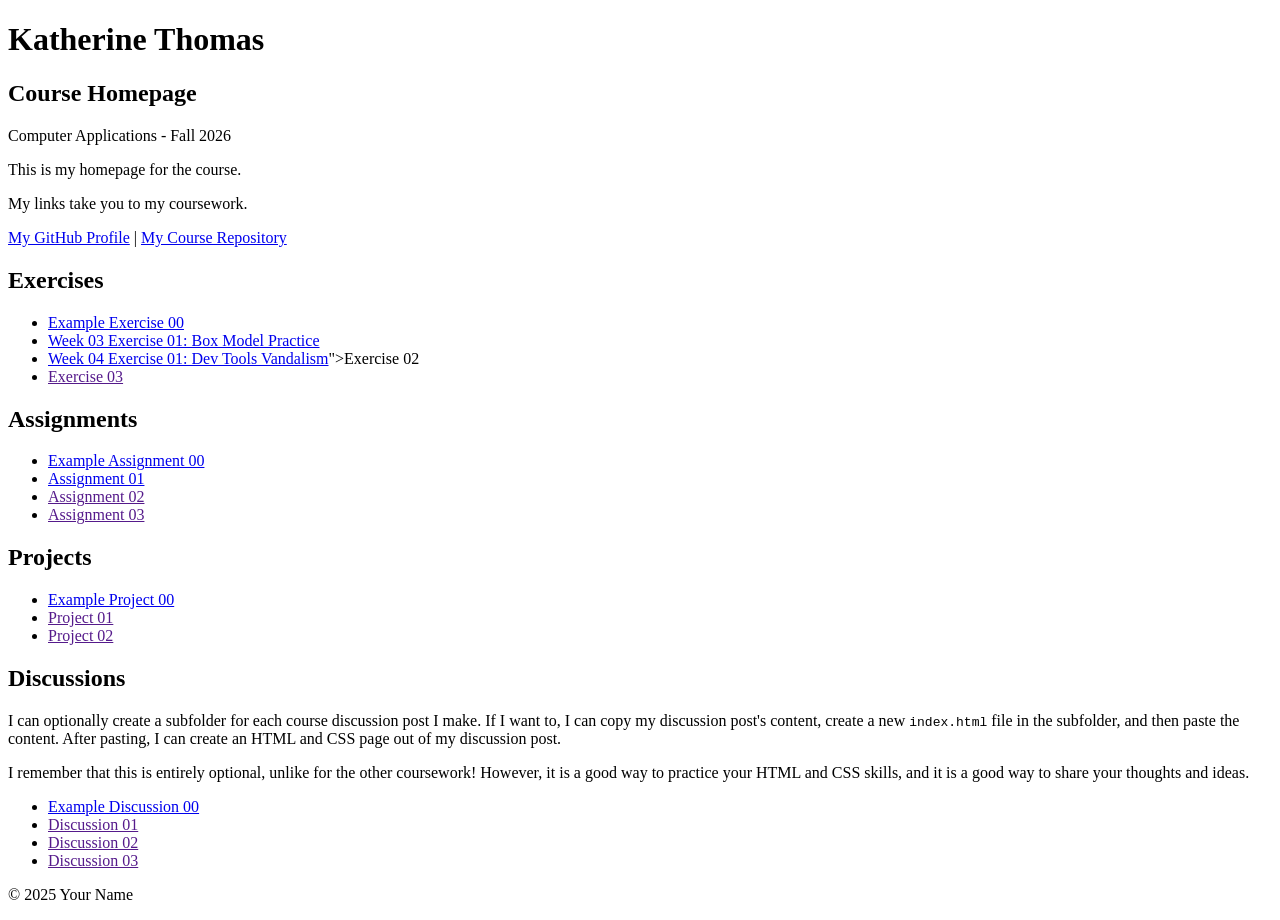
==== index.html @ b3020cca "week4-ex01 updates updates" ====
<!DOCTYPE html>

<!--

INSTRUCTIONS: HOW TO CHANGE THIS PAGE:

1. Change "Stu" in the title above to your real name.

2. Change "Your Name" in the big heading below to your real name.

3. Change "your-username" to your real GitHub username in both links.

4. Change "your-repo-name" to the name of this repository.

5. Change "Course Name" to the name of your class.

6. Change "Semester Year" to match when you are taking this class.

7. Add links to your work:
    - Find the words that say "Exercise 01", "Assignment 01", etc.
    - Between the quote marks in href="", put the relative link to your work in the subfolder. You can simply link to the subfolder name. Take a look at the example folders and links to see how to do this.
    - For work not yet started/completed, you can leave the href="" blank until you are ready.
    - Change the words "Exercise 01" to match the name of the exercise. Do the same for assignments and projects. If you add your discussion posts, do the same for them.
    - Do this for each piece of work you finish.

8. You can add more links by copying a whole line like this:
    <li><a href="">New Work Name</a></li>
    Then paste it below the last one in that section.

9. Save your changes and push to GitHub when you are done. Remember you can use GitHub Desktop to help you with this.

Remember: During the course, if you want, you can style your homepage to introduce your own style and aesthetics. To start, keep this page simple and plain. This is just a template to get you started. Embrace the handcrafted approach to web design and development: change things to make them your own.

Remember: You must have a GitHub account, a new GitHub repository for this course, and this file (index.html) in that repository. 

Remember: You must create subfolders for each piece of coursework as the semester progresses.

-->

<html lang="en">
    <head>
        <meta charset="UTF-8" />
        <title>Course Homepage template</title>
        <meta charset="UTF-8" />
        <meta name="viewport" content="width=device-width, initial-scale=1.0" />
        <title>Katherine Thomas - Course Homepage</title>
    </head>

    <body>
        <header>
            <h1>Katherine Thomas</h1>
            <h2>Course Homepage</h2>
            <p>Computer Applications - Fall 2026</p>
            <p>This is my homepage for the course.</p>
            <p>My links take you to my coursework.</p>
            <nav>
                <a href="https://github.com/KPZThomas19">My GitHub Profile</a>
                |
                <a href="https://github.com/KPZThomas19/computing-applications-tech-assignments">
                    My Course Repository
                </a>
            </nav>
        </header>

        <main>
            <section>
                <h2>Exercises</h2>
                <ul>
                    <li>
                        <a href="example-exercise-00/">Example Exercise 00</a>
                    </li>
                    <li><a href="week-03-exercise-01/">Week 03 Exercise 01: Box Model Practice</a></li>
                    <li><a href="week-04-exercise-01/">Week 04 Exercise 01: Dev Tools Vandalism</a>">Exercise 02</a></li>
                    <li><a href="">Exercise 03</a></li>
                </ul>
            </section>

            <section>
                <h2>Assignments</h2>
                <ul>
                    <li>
                        <a href="example-assignment-00/">
                            Example Assignment 00
                        </a>
                    </li>
                    <li><a href="assignment-01/">Assignment 01</a></li>
                    <li><a href="">Assignment 02</a></li>
                    <li><a href="">Assignment 03</a></li>
                </ul>
            </section>

            <section>
                <h2>Projects</h2>
                <ul>
                    <li>
                        <a href="example-project-00/">Example Project 00</a>
                    </li>
                    <li><a href="">Project 01</a></li>
                    <li><a href="">Project 02</a></li>
                </ul>
            </section>

            <section>
                <h2>Discussions</h2>
                <p>
                    I can optionally create a subfolder for each course
                    discussion post I make. If I want to, I can copy my
                    discussion post's content, create a new
                    <code>index.html</code>
                    file in the subfolder, and then paste the content. After
                    pasting, I can create an HTML and CSS page out of my
                    discussion post.
                </p>
                <p>
                    I remember that this is entirely optional, unlike for the
                    other coursework! However, it is a good way to practice your
                    HTML and CSS skills, and it is a good way to share your
                    thoughts and ideas.
                </p>
                <ul>
                    <li>
                        <a href="example-discussion-00/">
                            Example Discussion 00
                        </a>
                    </li>
                    <li><a href="">Discussion 01</a></li>
                    <li><a href="">Discussion 02</a></li>
                    <li><a href="">Discussion 03</a></li>
                </ul>
            </section>
        </main>

        <footer>
            <p>&copy; 2025 Your Name</p>
        </footer>
    </body>
</html>
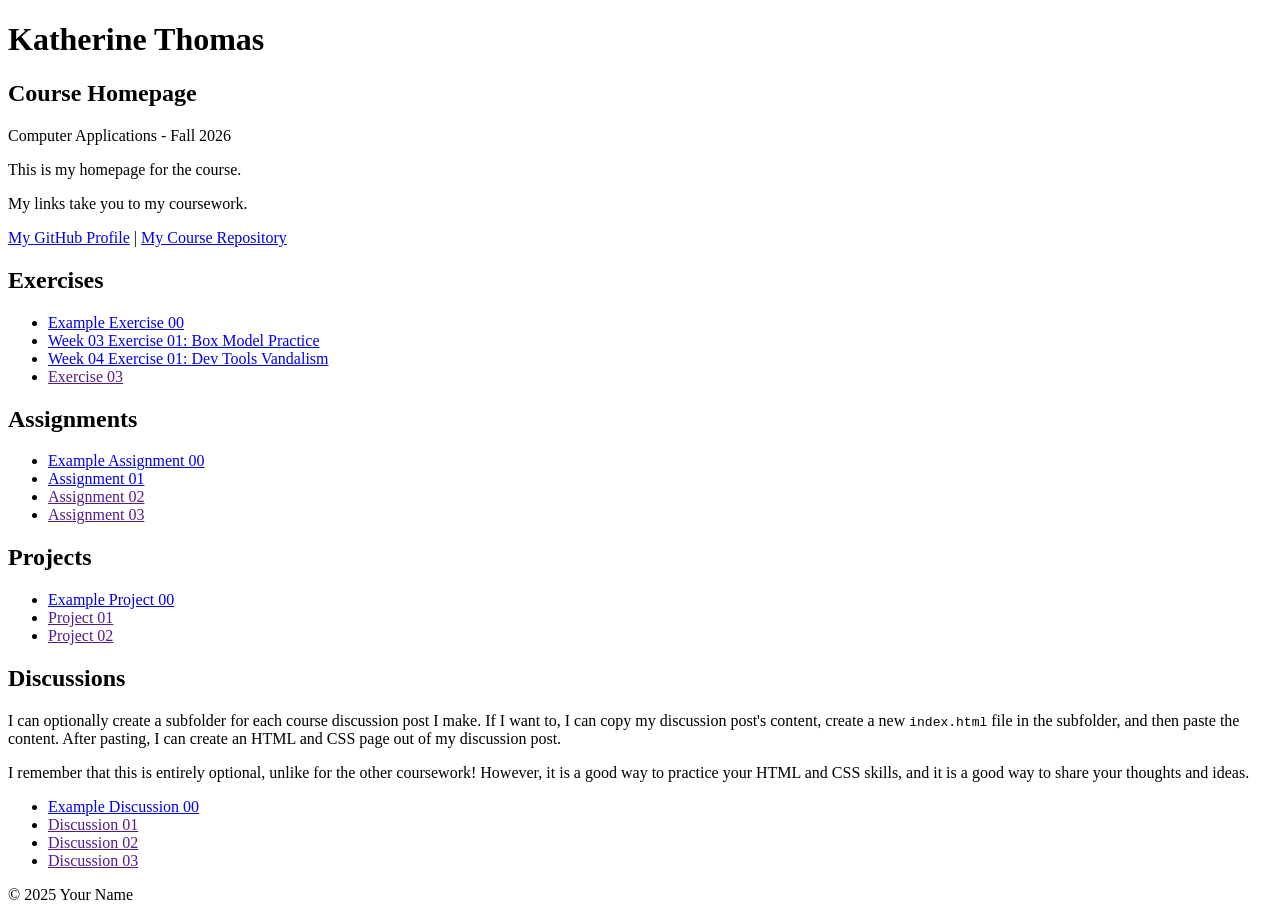
==== commit bac75687: "update to excercise link" ====
--- a/index.html
+++ b/index.html
@@ -70,7 +70,7 @@
                         <a href="example-exercise-00/">Example Exercise 00</a>
                     </li>
                     <li><a href="week-03-exercise-01/">Week 03 Exercise 01: Box Model Practice</a></li>
-                    <li><a href="week-04-exercise-01/">Week 04 Exercise 01: Dev Tools Vandalism</a>">Exercise 02</a></li>
+                    <li><a href="week-04-exercise-01/">Week 04 Exercise 01: Dev Tools Vandalism</a></li>
                     <li><a href="">Exercise 03</a></li>
                 </ul>
             </section>
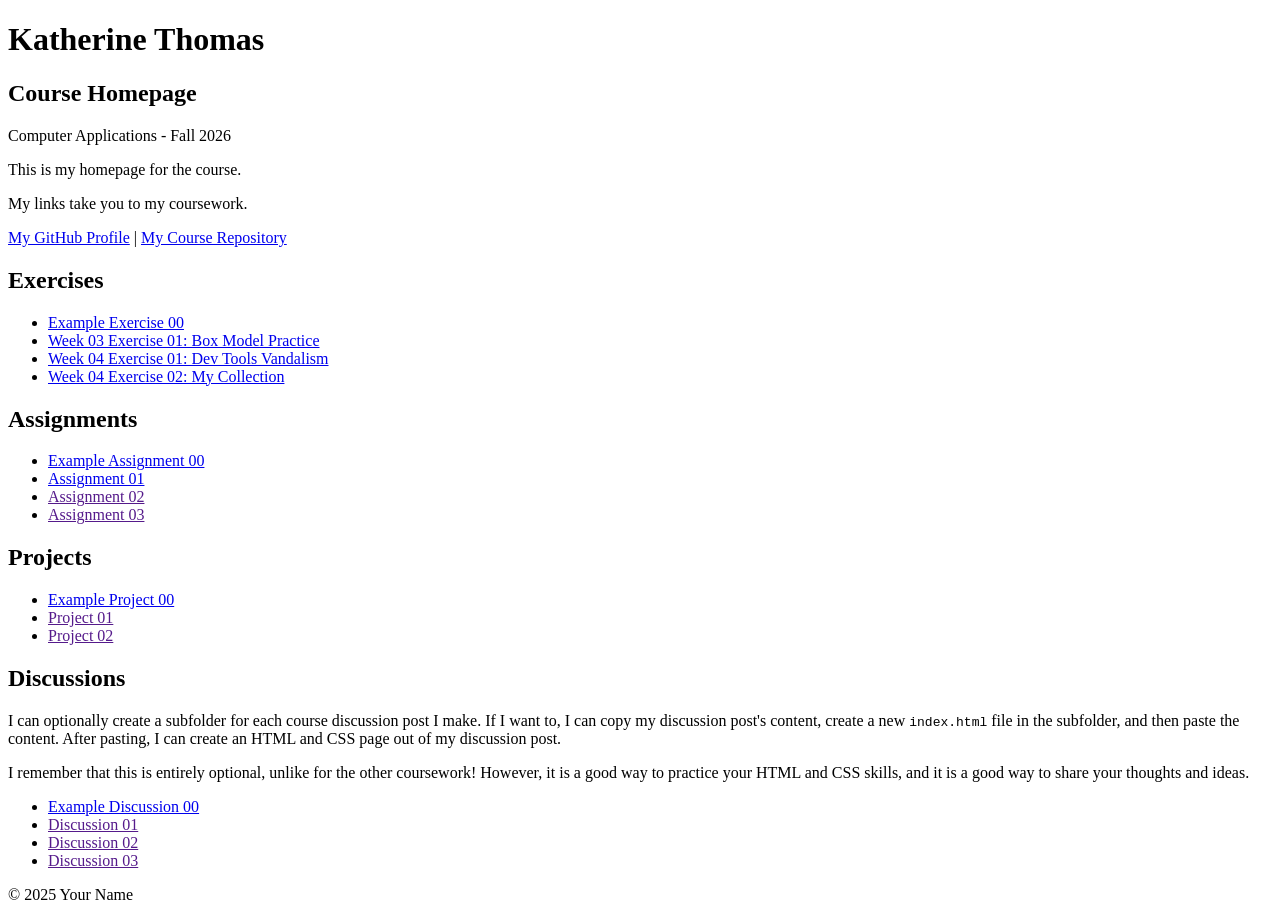
==== commit 22ffe75a: "ex4-02 update" ====
--- a/index.html
+++ b/index.html
@@ -71,7 +71,7 @@
                     </li>
                     <li><a href="week-03-exercise-01/">Week 03 Exercise 01: Box Model Practice</a></li>
                     <li><a href="week-04-exercise-01/">Week 04 Exercise 01: Dev Tools Vandalism</a></li>
-                    <li><a href="">Exercise 03</a></li>
+                    <li><a href="<a href="week-04-exercise-02/">Week 04 Exercise 02: My Collection</a></li>
                 </ul>
             </section>
 
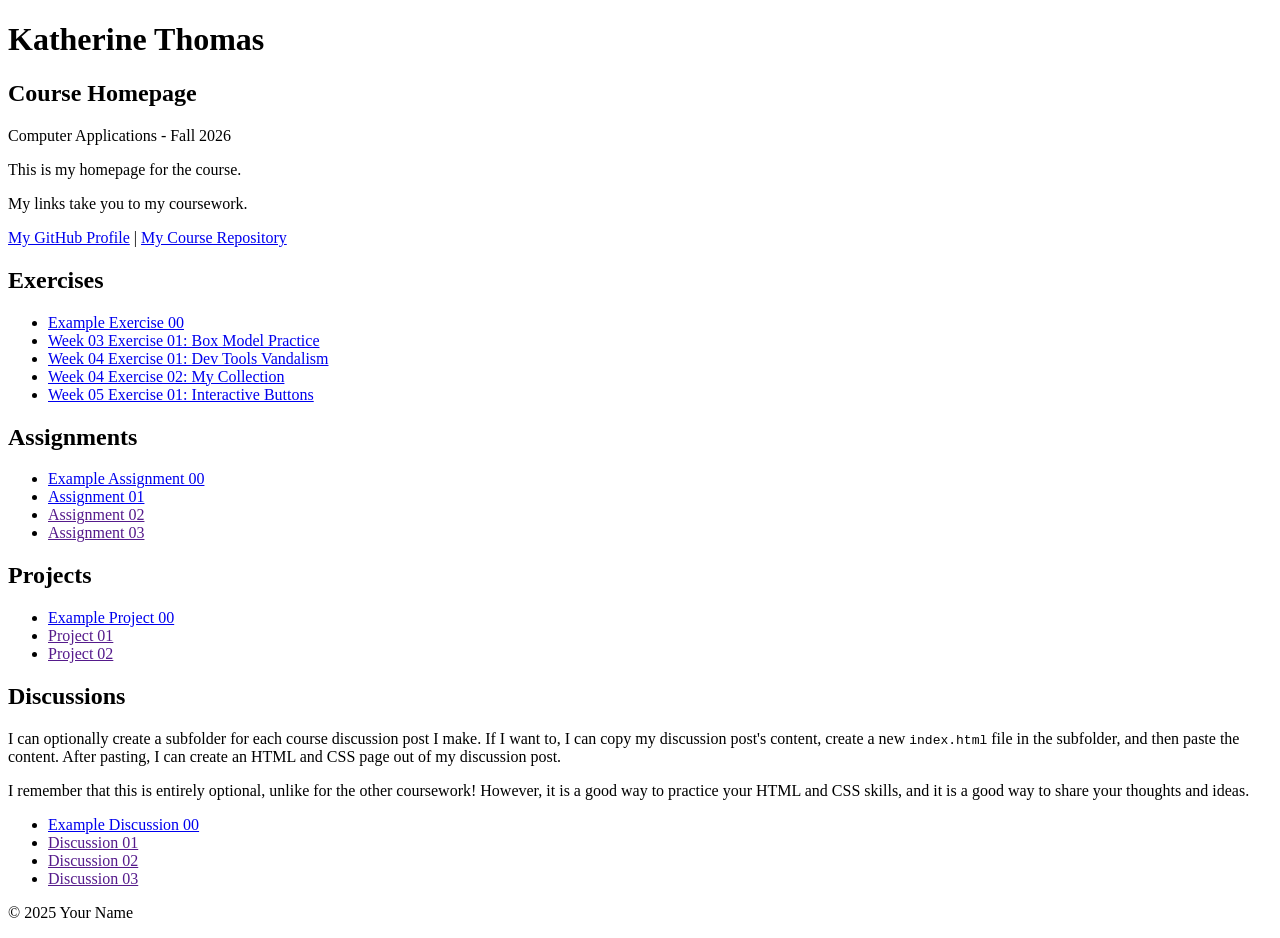
==== commit dd2e867e: "ex5-01 updates" ====
--- a/index.html
+++ b/index.html
@@ -66,12 +66,13 @@
             <section>
                 <h2>Exercises</h2>
                 <ul>
-                    <li>
+                    <li>                        
                         <a href="example-exercise-00/">Example Exercise 00</a>
                     </li>
                     <li><a href="week-03-exercise-01/">Week 03 Exercise 01: Box Model Practice</a></li>
                     <li><a href="week-04-exercise-01/">Week 04 Exercise 01: Dev Tools Vandalism</a></li>
-                    <li><a href="<a href="week-04-exercise-02/">Week 04 Exercise 02: My Collection</a></li>
+                    <li><a href="week-04-exercise-02/">Week 04 Exercise 02: My Collection</a></li>
+                    <li><a href="week-05-exercise-01/">Week 05 Exercise 01: Interactive Buttons</a></li>
                 </ul>
             </section>
 
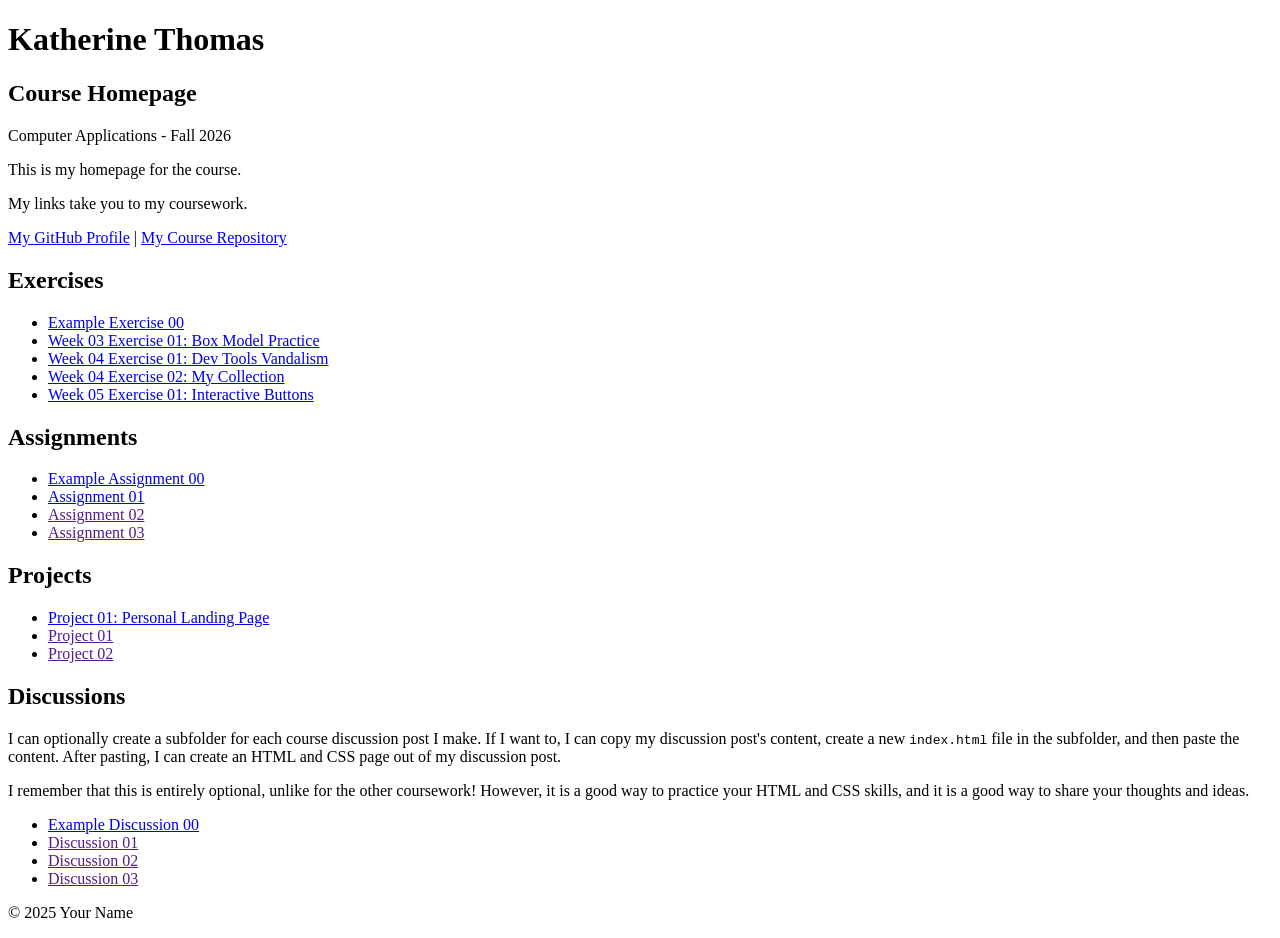
==== commit 65db12f7: "add project name" ====
--- a/index.html
+++ b/index.html
@@ -94,7 +94,7 @@
                 <h2>Projects</h2>
                 <ul>
                     <li>
-                        <a href="example-project-00/">Example Project 00</a>
+                        <a href=<a href="project-01/">Project 01: Personal Landing Page</a>
                     </li>
                     <li><a href="">Project 01</a></li>
                     <li><a href="">Project 02</a></li>
